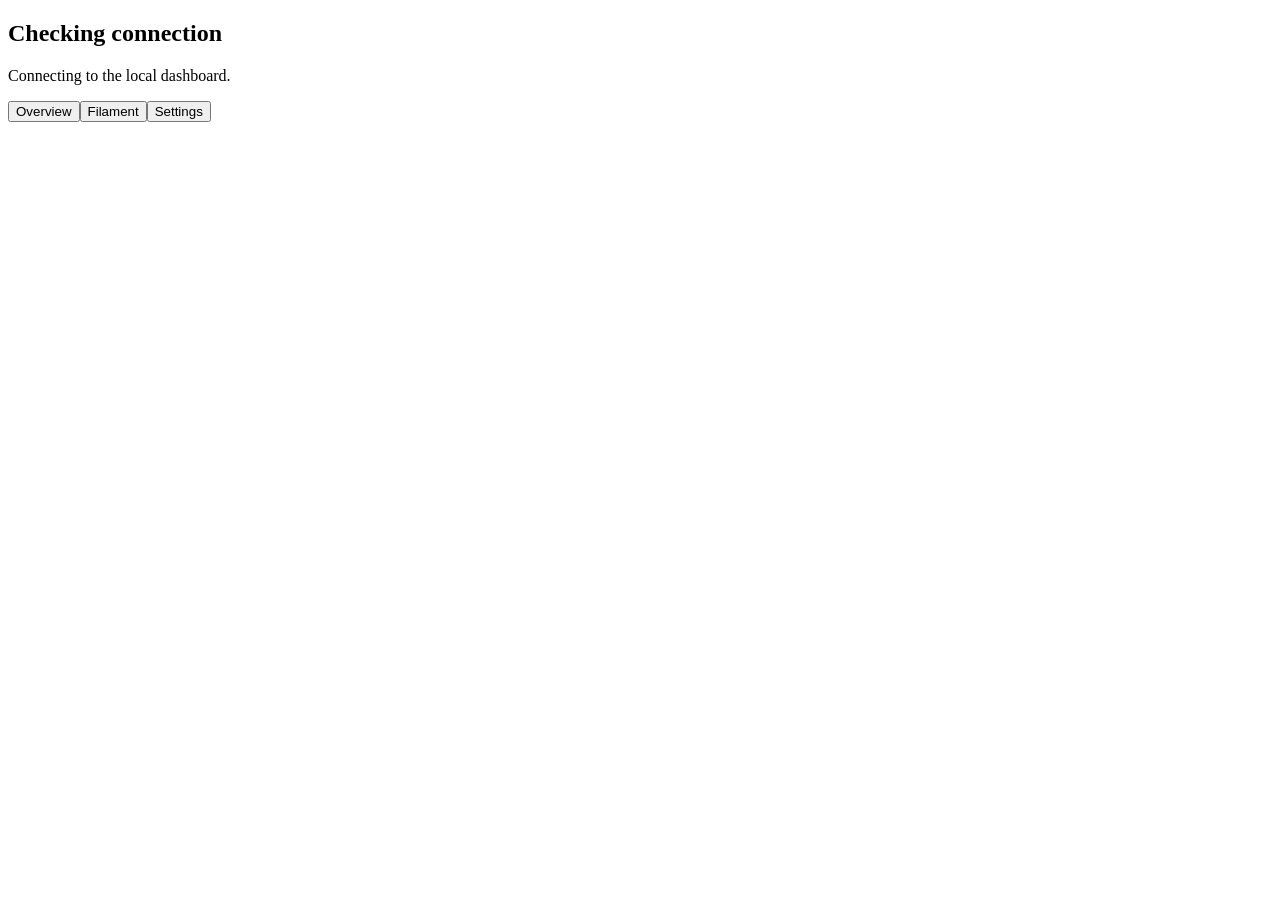
==== public/touch.html @ 427625a6 "Initial commit Co-authored-by: Copilot <223556219+Copilot@users.noreply.github.com>" ====
<!doctype html>
<html lang="en">
<head>
  <meta charset="utf-8">
  <meta name="viewport" content="width=device-width, initial-scale=1, viewport-fit=cover">
  <meta name="theme-color" content="#18271f">
  <title>BambuDash</title>
  <link rel="stylesheet" href="/touch.css?v=6">
  <link rel="stylesheet" href="/theme.css?v=3">
  <script src="/vendor/lucide.min.js" defer></script>
  <script src="/app.js?v=8" defer></script>
  <script src="/touch.js?v=4" defer></script>
</head>
<body class="touch">
  <main class="screen">
    <section class="page active" id="page-overview" aria-label="Overview">
      <div id="connect-prompt" class="connect-prompt" role="status"><i data-lucide="printer"></i><h1 id="connect-prompt-title">Checking connection</h1><p id="connect-prompt-message">Connecting to the local dashboard.</p><button id="connect-prompt-button" class="action-button" type="button" hidden>Connect printer</button></div>
      <div id="printer-data" hidden>
      <div class="overview-grid">
        <div class="machine"><div class="machine-title"><h2 id="printer-name">Bambu Lab P2S</h2><span id="preview-badge" hidden>PREVIEW DATA</span></div><div class="machine-image"><div id="preview-empty" class="preview-empty"><i data-lucide="box"></i><span id="preview-message">No print preview available</span></div><img id="job-preview" alt="Current print preview" referrerpolicy="no-referrer" hidden></div></div>
        <div class="job"><div class="job-header"><span class="eyebrow">CURRENT PRINT</span><span id="job-state">PRINTING</span></div><h2 id="job-name">desktop-organizer.3mf</h2><div class="job-progress"><span>Progress</span><strong><span id="progress">68</span><small>%</small></strong></div><div class="progress-track"><div id="progress-bar" class="progress-fill"></div></div><div class="job-stats"><div><span>REMAINING</span><strong id="remaining">1h 24m</strong></div><div><span>FINISHES</span><strong id="completion">—</strong></div><div><span>LAYER</span><strong id="layer">136 / 200</strong></div></div></div>
      </div>
      <div class="temperature-strip"><div><span class="temp-icon nozzle"><i data-lucide="thermometer"></i></span><div><span>NOZZLE</span><strong><span id="nozzle">220</span><small>°C</small></strong><em>Target <span id="nozzle-target">220°C</span></em></div></div><div><span class="temp-icon bed"><i data-lucide="square-stack"></i></span><div><span>BED</span><strong><span id="bed">55</span><small>°C</small></strong><em>Target <span id="bed-target">55°C</span></em></div></div><div><span class="temp-icon chamber"><i data-lucide="wind"></i></span><div><span>CHAMBER</span><strong><span id="chamber">32</span><small>°C</small></strong></div></div><div><span class="temp-icon air"><i data-lucide="air-vent"></i></span><div><span>AIR QUALITY</span><strong><span id="air-quality">—</span><small> µg/m³</small></strong><em>Fan: <span id="purifier-fan">—</span></em></div></div></div>
      </div>
    </section>
    <section class="page" id="page-filament" aria-labelledby="filament-heading" hidden>
      <div class="page-heading"><div><span class="eyebrow">MATERIAL SYSTEM</span><h1 id="filament-heading">Filament<span>.</span></h1></div><span class="page-subtitle" id="ams-summary">NOT CONNECTED</span></div>
      <div id="ams-units" class="ams-units"></div>
      <div class="ams-navigation"><button id="ams-prev" class="round-button" type="button" aria-label="Previous AMS" title="Previous AMS"><i data-lucide="chevron-left"></i></button><span id="ams-position">1 / 1</span><button id="ams-next" class="round-button" type="button" aria-label="Next AMS" title="Next AMS"><i data-lucide="chevron-right"></i></button></div>
    </section>
    <section class="page" id="page-settings" aria-labelledby="settings-heading" hidden>
      <div class="page-heading"><div><span class="eyebrow">DEVICE SETTINGS</span><h1 id="settings-heading">Settings<span>.</span></h1></div></div>
      <div class="settings-list"><div class="settings-row"><div><strong>Bambu Cloud</strong><span id="side-connection">Not connected</span></div><button id="connect-button" class="action-button"><i data-lucide="plus"></i><span>Connect printer</span></button></div><div class="settings-row"><div><strong>Printer</strong><span id="printer-serial">—</span></div><select id="printer-select" aria-label="Select printer" hidden></select></div><div class="settings-row"><div><strong>Last printer report</strong><span id="updated">NOT CONNECTED</span></div><button id="refresh-button" class="round-button" type="button" aria-label="Refresh status" title="Refresh status"><i data-lucide="refresh-cw"></i></button></div><div class="settings-row"><label for="theme-select"><strong>Theme</strong></label><select id="theme-select"><option value="light">Light</option><option value="dark">Dark</option></select></div><div class="settings-row"><div><strong>Demo mode</strong><span>Example data only</span></div><button id="demo-button" class="secondary-button" type="button">Show demo</button></div><p id="settings-message" class="settings-message" role="status"></p></div>
    </section>
  </main>
  <nav class="bottom-nav" aria-label="Touchscreen pages"><button class="nav-button active" data-page="overview" aria-current="page"><i data-lucide="layout-dashboard"></i><span>Overview</span></button><button class="nav-button" data-page="filament"><i data-lucide="layers-2"></i><span>Filament</span></button><button class="nav-button" data-page="settings"><i data-lucide="settings-2"></i><span>Settings</span></button></nav>
  <span id="mode-label" hidden></span><span id="metrics-note" hidden></span><span id="job-title" hidden></span><span id="today-day" hidden></span><span id="today-date" hidden></span><span id="printer-model" hidden></span><span id="printer-status" hidden></span><span id="connection-detail" hidden></span><span id="availability" hidden></span><span id="refresh-detail" hidden></span>
  <dialog id="connect-dialog"><form id="connect-form" method="dialog"><div class="dialog-header"><div><span class="eyebrow">BAMBU CLOUD</span><h2>Connect printer<span>.</span></h2></div><button type="button" class="round-button" id="close-dialog" aria-label="Close" title="Close"><i data-lucide="x"></i></button></div><div class="dialog-scroll"><div class="field"><label for="region">Account region</label><select id="region"><option value="global">Global</option><option value="china">China</option></select></div><div id="email-fields"><div class="field"><label for="email">Bambu account email</label><div class="code-row"><input id="email" type="text" inputmode="email" placeholder="you@example.com" autocomplete="email"><button type="button" id="send-code" class="secondary-button">Send code</button></div></div><div class="field"><label for="code">Verification code</label><input id="code" type="text" inputmode="numeric" placeholder="Enter code" autocomplete="one-time-code"></div></div><div id="token-fields" hidden><div class="field"><label for="token">Bambu Cloud access token</label><input id="token" type="password" placeholder="Paste access token" autocomplete="off"></div></div><button type="button" class="text-button" id="toggle-auth">Use an access token instead</button><p class="form-message" id="form-message" role="status"></p><button class="action-button form-submit" type="submit" id="submit-connect">Connect to Bambu Cloud <i data-lucide="arrow-right"></i></button><p class="privacy-note">Credentials are kept in memory for this session.</p></div><div id="touch-keyboard" class="touch-keyboard" hidden aria-label="On-screen keyboard"></div></form></dialog>
</body>
</html>
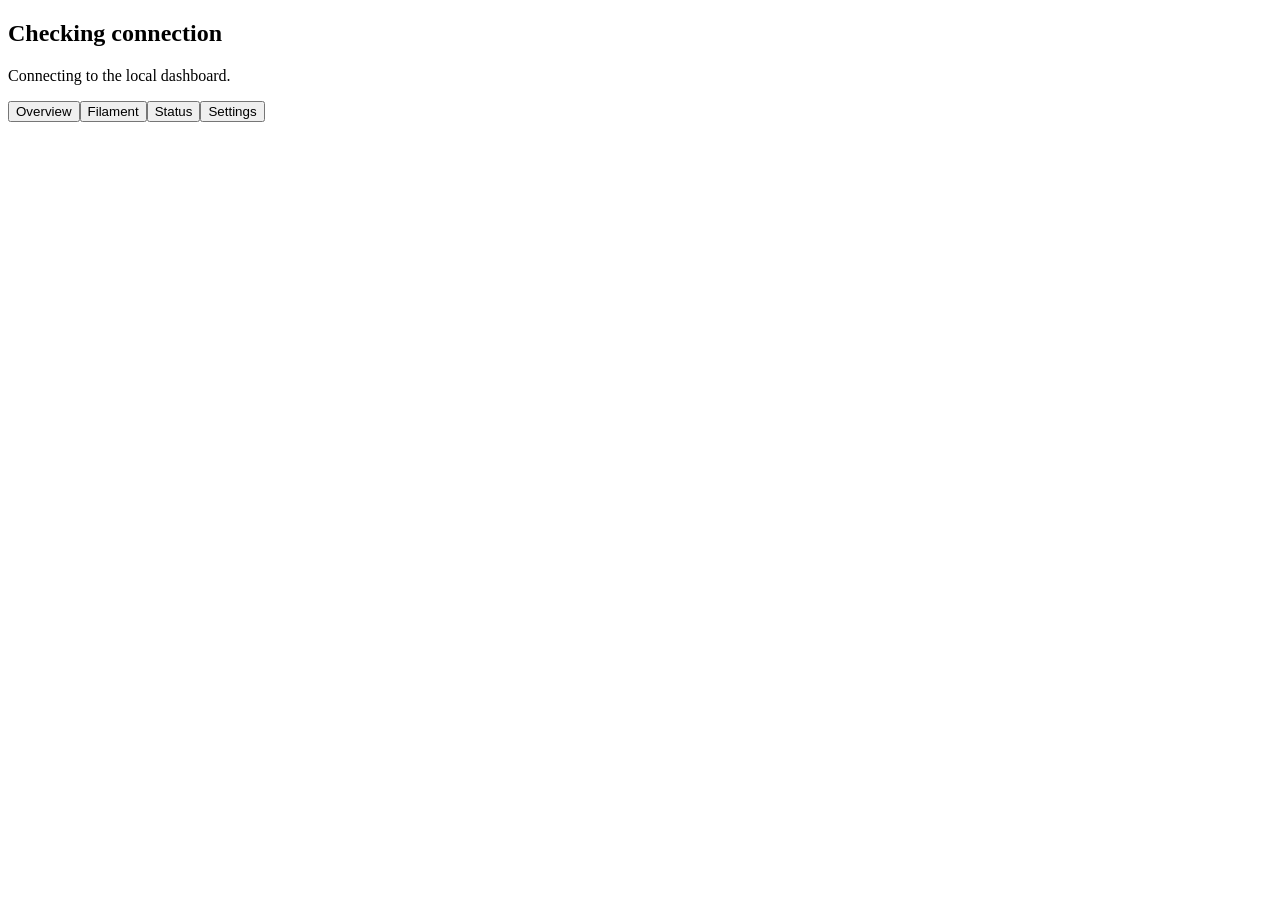
==== commit 364ecd67: "Release v0.2.0 Co-authored-by: Copilot <223556219+Copilot@users.noreply.github.com>" ====
--- a/public/touch.html
+++ b/public/touch.html
@@ -5,17 +5,18 @@
   <meta name="viewport" content="width=device-width, initial-scale=1, viewport-fit=cover">
   <meta name="theme-color" content="#18271f">
   <title>BambuDash</title>
-  <link rel="stylesheet" href="/touch.css?v=6">
-  <link rel="stylesheet" href="/theme.css?v=3">
+  <link rel="stylesheet" href="/touch.css?v=7">
+  <link rel="stylesheet" href="/theme.css?v=5">
   <script src="/vendor/lucide.min.js" defer></script>
-  <script src="/app.js?v=8" defer></script>
-  <script src="/touch.js?v=4" defer></script>
+  <script src="/app.js?v=15" defer></script>
+  <script src="/touch.js?v=5" defer></script>
 </head>
 <body class="touch">
   <main class="screen">
     <section class="page active" id="page-overview" aria-label="Overview">
       <div id="connect-prompt" class="connect-prompt" role="status"><i data-lucide="printer"></i><h1 id="connect-prompt-title">Checking connection</h1><p id="connect-prompt-message">Connecting to the local dashboard.</p><button id="connect-prompt-button" class="action-button" type="button" hidden>Connect printer</button></div>
       <div id="printer-data" hidden>
+      <button id="printer-alert" class="printer-alert" type="button" hidden></button>
       <div class="overview-grid">
         <div class="machine"><div class="machine-title"><h2 id="printer-name">Bambu Lab P2S</h2><span id="preview-badge" hidden>PREVIEW DATA</span></div><div class="machine-image"><div id="preview-empty" class="preview-empty"><i data-lucide="box"></i><span id="preview-message">No print preview available</span></div><img id="job-preview" alt="Current print preview" referrerpolicy="no-referrer" hidden></div></div>
         <div class="job"><div class="job-header"><span class="eyebrow">CURRENT PRINT</span><span id="job-state">PRINTING</span></div><h2 id="job-name">desktop-organizer.3mf</h2><div class="job-progress"><span>Progress</span><strong><span id="progress">68</span><small>%</small></strong></div><div class="progress-track"><div id="progress-bar" class="progress-fill"></div></div><div class="job-stats"><div><span>REMAINING</span><strong id="remaining">1h 24m</strong></div><div><span>FINISHES</span><strong id="completion">—</strong></div><div><span>LAYER</span><strong id="layer">136 / 200</strong></div></div></div>
@@ -24,16 +25,19 @@
       </div>
     </section>
     <section class="page" id="page-filament" aria-labelledby="filament-heading" hidden>
-      <div class="page-heading"><div><span class="eyebrow">MATERIAL SYSTEM</span><h1 id="filament-heading">Filament<span>.</span></h1></div><span class="page-subtitle" id="ams-summary">NOT CONNECTED</span></div>
+      <div class="page-heading"><h1 id="filament-heading">Filament<span>.</span></h1><div class="filament-controls"><span class="page-subtitle" id="ams-summary">NOT CONNECTED</span><div class="ams-navigation"><button id="ams-prev" class="round-button" type="button" aria-label="Previous AMS" title="Previous AMS"><i data-lucide="chevron-left"></i></button><span id="ams-position">1 / 1</span><button id="ams-next" class="round-button" type="button" aria-label="Next AMS" title="Next AMS"><i data-lucide="chevron-right"></i></button></div></div></div>
       <div id="ams-units" class="ams-units"></div>
-      <div class="ams-navigation"><button id="ams-prev" class="round-button" type="button" aria-label="Previous AMS" title="Previous AMS"><i data-lucide="chevron-left"></i></button><span id="ams-position">1 / 1</span><button id="ams-next" class="round-button" type="button" aria-label="Next AMS" title="Next AMS"><i data-lucide="chevron-right"></i></button></div>
+    </section>
+    <section class="page" id="page-status" aria-labelledby="details-heading" hidden>
+      <div class="page-heading"><h1 id="details-heading">Printer status<span>.</span></h1></div>
+      <dl id="status-details" class="status-details"></dl>
     </section>
     <section class="page" id="page-settings" aria-labelledby="settings-heading" hidden>
       <div class="page-heading"><div><span class="eyebrow">DEVICE SETTINGS</span><h1 id="settings-heading">Settings<span>.</span></h1></div></div>
-      <div class="settings-list"><div class="settings-row"><div><strong>Bambu Cloud</strong><span id="side-connection">Not connected</span></div><button id="connect-button" class="action-button"><i data-lucide="plus"></i><span>Connect printer</span></button></div><div class="settings-row"><div><strong>Printer</strong><span id="printer-serial">—</span></div><select id="printer-select" aria-label="Select printer" hidden></select></div><div class="settings-row"><div><strong>Last printer report</strong><span id="updated">NOT CONNECTED</span></div><button id="refresh-button" class="round-button" type="button" aria-label="Refresh status" title="Refresh status"><i data-lucide="refresh-cw"></i></button></div><div class="settings-row"><label for="theme-select"><strong>Theme</strong></label><select id="theme-select"><option value="light">Light</option><option value="dark">Dark</option></select></div><div class="settings-row"><div><strong>Demo mode</strong><span>Example data only</span></div><button id="demo-button" class="secondary-button" type="button">Show demo</button></div><p id="settings-message" class="settings-message" role="status"></p></div>
+      <div class="settings-list"><div class="settings-row"><div><strong>Bambu Cloud</strong><span id="side-connection">Not connected</span></div><button id="connect-button" class="action-button"><i data-lucide="plus"></i><span>Connect printer</span></button></div><div class="settings-row"><div><strong>Printer</strong><span id="printer-serial">—</span></div><select id="printer-select" aria-label="Select printer" hidden></select></div><div class="settings-row"><div><strong>Last printer report</strong><span id="updated">NOT CONNECTED</span></div><button id="refresh-button" class="round-button" type="button" aria-label="Refresh status" title="Refresh status"><i data-lucide="refresh-cw"></i></button></div><div class="settings-row"><label for="theme-select"><strong>Theme</strong></label><select id="theme-select"><option value="light">Light</option><option value="dark">Dark</option></select></div><div class="settings-row"><div><strong>Demo mode</strong><span>Example data only</span></div><button id="demo-button" class="secondary-button" type="button">Show demo</button></div><div class="settings-row update-option"><div><strong>BambuDash</strong><span id="update-status" role="status">Checking version...</span></div><div class="update-actions"><button id="check-updates" class="secondary-button" type="button">Check</button><button id="install-update" class="action-button" type="button" hidden>Install update</button></div></div><p id="settings-message" class="settings-message" role="status"></p></div>
     </section>
   </main>
-  <nav class="bottom-nav" aria-label="Touchscreen pages"><button class="nav-button active" data-page="overview" aria-current="page"><i data-lucide="layout-dashboard"></i><span>Overview</span></button><button class="nav-button" data-page="filament"><i data-lucide="layers-2"></i><span>Filament</span></button><button class="nav-button" data-page="settings"><i data-lucide="settings-2"></i><span>Settings</span></button></nav>
+  <nav class="bottom-nav" aria-label="Touchscreen pages"><button class="nav-button active" data-page="overview" aria-current="page"><i data-lucide="layout-dashboard"></i><span>Overview</span></button><button class="nav-button" data-page="filament"><i data-lucide="layers-2"></i><span>Filament</span></button><button class="nav-button" data-page="status"><i data-lucide="activity"></i><span>Status</span></button><button class="nav-button" data-page="settings"><i data-lucide="settings-2"></i><span>Settings</span></button></nav>
   <span id="mode-label" hidden></span><span id="metrics-note" hidden></span><span id="job-title" hidden></span><span id="today-day" hidden></span><span id="today-date" hidden></span><span id="printer-model" hidden></span><span id="printer-status" hidden></span><span id="connection-detail" hidden></span><span id="availability" hidden></span><span id="refresh-detail" hidden></span>
   <dialog id="connect-dialog"><form id="connect-form" method="dialog"><div class="dialog-header"><div><span class="eyebrow">BAMBU CLOUD</span><h2>Connect printer<span>.</span></h2></div><button type="button" class="round-button" id="close-dialog" aria-label="Close" title="Close"><i data-lucide="x"></i></button></div><div class="dialog-scroll"><div class="field"><label for="region">Account region</label><select id="region"><option value="global">Global</option><option value="china">China</option></select></div><div id="email-fields"><div class="field"><label for="email">Bambu account email</label><div class="code-row"><input id="email" type="text" inputmode="email" placeholder="you@example.com" autocomplete="email"><button type="button" id="send-code" class="secondary-button">Send code</button></div></div><div class="field"><label for="code">Verification code</label><input id="code" type="text" inputmode="numeric" placeholder="Enter code" autocomplete="one-time-code"></div></div><div id="token-fields" hidden><div class="field"><label for="token">Bambu Cloud access token</label><input id="token" type="password" placeholder="Paste access token" autocomplete="off"></div></div><button type="button" class="text-button" id="toggle-auth">Use an access token instead</button><p class="form-message" id="form-message" role="status"></p><button class="action-button form-submit" type="submit" id="submit-connect">Connect to Bambu Cloud <i data-lucide="arrow-right"></i></button><p class="privacy-note">Credentials are kept in memory for this session.</p></div><div id="touch-keyboard" class="touch-keyboard" hidden aria-label="On-screen keyboard"></div></form></dialog>
 </body>
